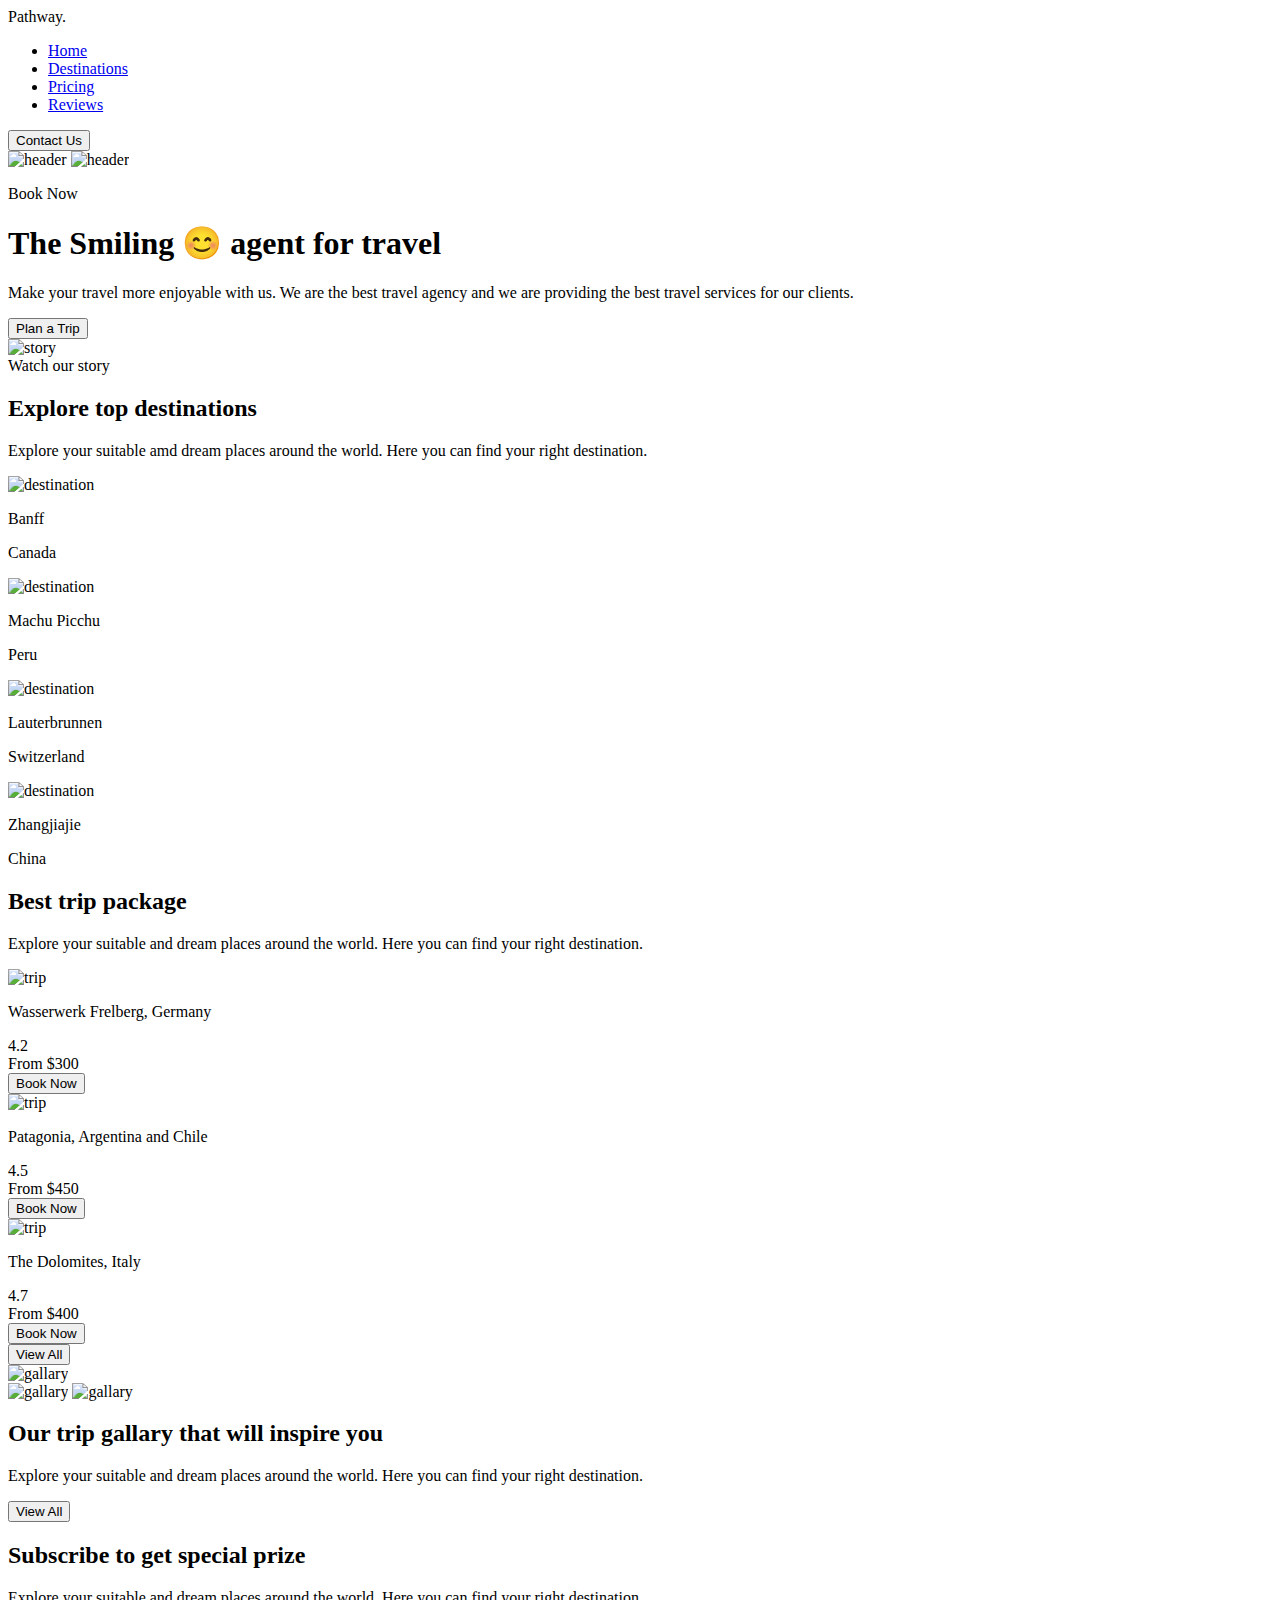
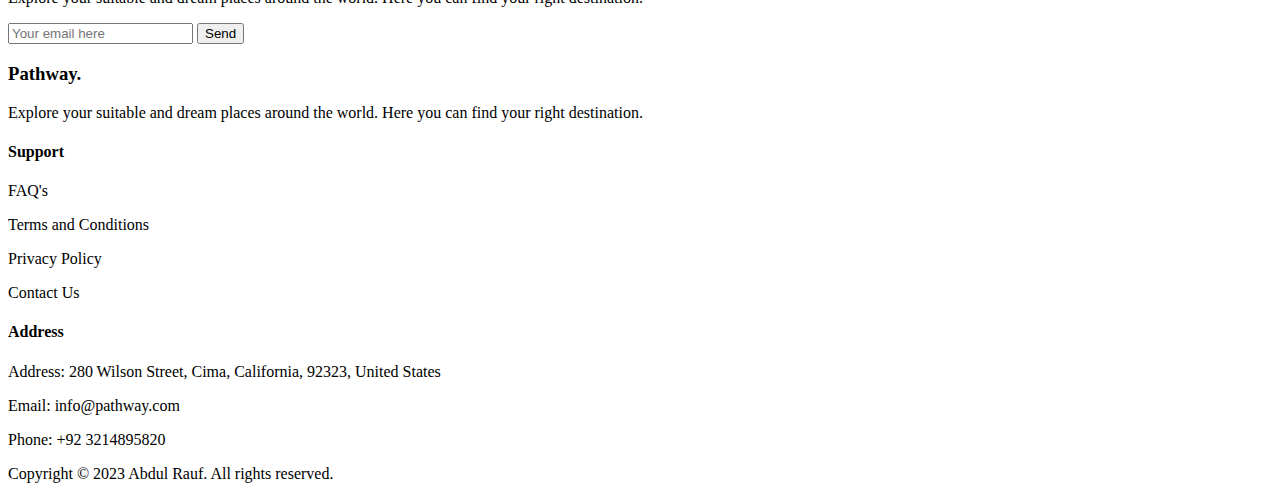
==== Level 1/Task 1/task1.html @ 67dc72e0 "Update task1.html" ====
<!DOCTYPE html>
<html lang="en">
  <head>
    <meta charset="UTF-8" />
    <meta name="viewport" content="width=device-width, initial-scale=1.0" />
    <link
      href="https://cdn.jsdelivr.net/npm/remixicon@3.4.0/fonts/remixicon.css"
      rel="stylesheet"
    />
    
    <link rel="stylesheet" href="task1styles.css" />
    <title>Landing Page by Abdul Rauf | Pathway</title>
  </head>
  <body>
    <nav>
      <div class="nav_logo">Pathway<span>.</span></div>
      <ul class="nav_links">
        <li class="link"><a href="#">Home</a></li>
        <li class="link"><a href="#">Destinations</a></li>
        <li class="link"><a href="#">Pricing</a></li>
        <li class="link"><a href="#">Reviews</a></li>
      </ul>
      <button class="btn">Contact Us</button>
    </nav>
    <header>
      <div class="section_container header_container">
        <div class="header_image">
          <img src="assets/header-1.jpg" alt="header" />
          <img src="assets/header-2.jpg" alt="header" />
        </div>
        <div class="header_content">
          <div>
            <p class="sub_header">Book Now</p>
            <h1>The Smiling 😊 agent for travel</h1>
            <p class="section_subtitle">
              Make your travel more enjoyable with us. We are the best travel
              agency and we are providing the best travel services for our
              clients.
            </p>
            <div class="action_btns">
              <button class="btn">Plan a Trip</button>
              <div class="story"></div>
              <div class="video_image">
                <img src="assets/story.jpg" alt="story" />
                <span><i class="ri-play-fill"></i></span>
              </div>
              <span>Watch our story</span>
            </div>
          </div>
        </div>
      </div>
    </header>

    <section class="section_container destination_container">
      <div class="section_header">
        <div>
          <h2 class="section_title">Explore top destinations</h2>
          <p class="section_subtitle">
            Explore your suitable amd dream places around the world. Here you
            can find your right destination.
          </p>
        </div>
        <div class="destination_nav">
          <span><i class="ri-arrow-left-s-line"></i></span>
          <span><i class="ri-arrow-right-s-line"></i></span>
        </div>
      </div>
      <div class="destination_grid">
        <div class="destination_card">
          <img src="assets/destination-1.jpg" alt="destination" />
          <div class="destination__details">
            <p class="destination_title">Banff</p>
            <p class="destination_subtitle">Canada</p>
          </div>
        </div>
        <div class="destination_card">
          <img src="assets/destination-2.jpg" alt="destination" />
          <div class="destination__details">
            <p class="destination_title">Machu Picchu</p>
            <p class="destination_subtitle">Peru</p>
          </div>
        </div>
        <div class="destination_card">
          <img src="assets/destination-3.jpg" alt="destination" />
          <div class="destination__details">
            <p class="destination_title">Lauterbrunnen</p>
            <p class="destination_subtitle">Switzerland</p>
          </div>
        </div>
        <div class="destination_card">
          <img src="assets/destination-4.jpg" alt="destination" />
          <div class="destination__details">
            <p class="destination_title">Zhangjiajie</p>
            <p class="destination_subtitle">China</p>
          </div>
        </div>
      </div>
    </section>

    <section class="trip">
      <div class="section_container trip_container">
        <h2 class="section_title">Best trip package</h2>
        <p class="section_subtitle">
          Explore your suitable and dream places around the world. Here you can
          find your right destination.
        </p>
        <div class="trip_grid">
          <div class="trip_card">
            <img src="assets/trip-1.jpg" alt="trip" />
            <div class="trip_details">
              <p>Wasserwerk Frelberg, Germany</p>
              <div class="rating"><i class="ri-star-fill"></i> 4.2</div>
              <div class="booking_price">
                <div class="price"><span>From</span> $300</div>
                <button class="book_now">Book Now</button>
              </div>
            </div>
          </div>
          <div class="trip_card">
            <img src="assets/trip-2.jpg" alt="trip" />
            <div class="trip_details">
              <p>Patagonia, Argentina and Chile</p>
              <div class="rating"><i class="ri-star-fill"></i> 4.5</div>
              <div class="booking_price">
                <div class="price"><span>From</span> $450</div>
                <button class="book_now">Book Now</button>
              </div>
            </div>
          </div>
          <div class="trip_card">
            <img src="assets/trip-3.jpg" alt="trip" />
            <div class="trip_details">
              <p>The Dolomites, Italy</p>
              <div class="rating"><i class="ri-star-fill"></i> 4.7</div>
              <div class="booking_price">
                <div class="price"><span>From</span> $400</div>
                <button class="book_now">Book Now</button>
              </div>
            </div>
          </div>
        </div>
        <div class="view_all">
          <button class="btn">View All</button>
        </div>
      </div>
    </section>

    <section class="gallary">
      <div class="section_container gallary_container">
        <div class="image_gallary">
          <div class="gallary_col">
            <img src="assets/gallery-1.jpg" alt="gallary" />
          </div>
          <div class="gallary_col">
            <img src="assets/gallery-2.jpg" alt="gallary" />
            <img src="assets/gallery-3.jpg" alt="gallary" />
          </div>
        </div>
        <div class="gallary_content">
          <div>
            <h2 class="section_title">
              Our trip gallary that will inspire you
            </h2>
            <p class="section_subtitle">
              Explore your suitable and dream places around the world. Here you
              can find your right destination.
            </p>
            <button class="btn">View All</button>
          </div>
        </div>
      </div>
    </section>

    <section class="subscribe">
      <div class="section_container subscribe_container">
        <div class="subscribe_content">
          <h2 class="section_title">Subscribe to get special prize</h2>
          <p class="section_subtitle">
            Explore your suitable and dream places around the world. Here you
            can find your right destination.
          </p>
        </div>
        <div class="subscribe_form">
          <form>
            <input type="email" placeholder="Your email here" />
            <button class="btn" type="submit">Send</button>
          </form>
        </div>
      </div>
    </section>

    <footer class="footer">
      <div class="section_container footer_container">
        <div class="footer_col">
          <h3>Pathway<span>.</span></h3>
          <p>
            Explore your suitable and dream places around the world. Here you
            can find your right destination.
          </p>
        </div>
        <div class="footer_col">
          <h4>Support</h4>
          <p>FAQ's</p>
          <p>Terms and Conditions</p>
          <p>Privacy Policy</p>
          <p>Contact Us</p>
        </div>
        <div class="footer_col">
          <h4>Address</h4>
          <p>
            <span>Address:</span> 280 Wilson Street, Cima, California, 92323,
            United States
          </p>
          <p><span>Email:</span> info@pathway.com</p>
          <p><span>Phone:</span> +92 3214895820</p>
        </div>
      </div>
      <div class="footer_bar">
        Copyright © 2023 Abdul Rauf. All rights reserved.
      </div>
    </footer>
  </body>
</html>
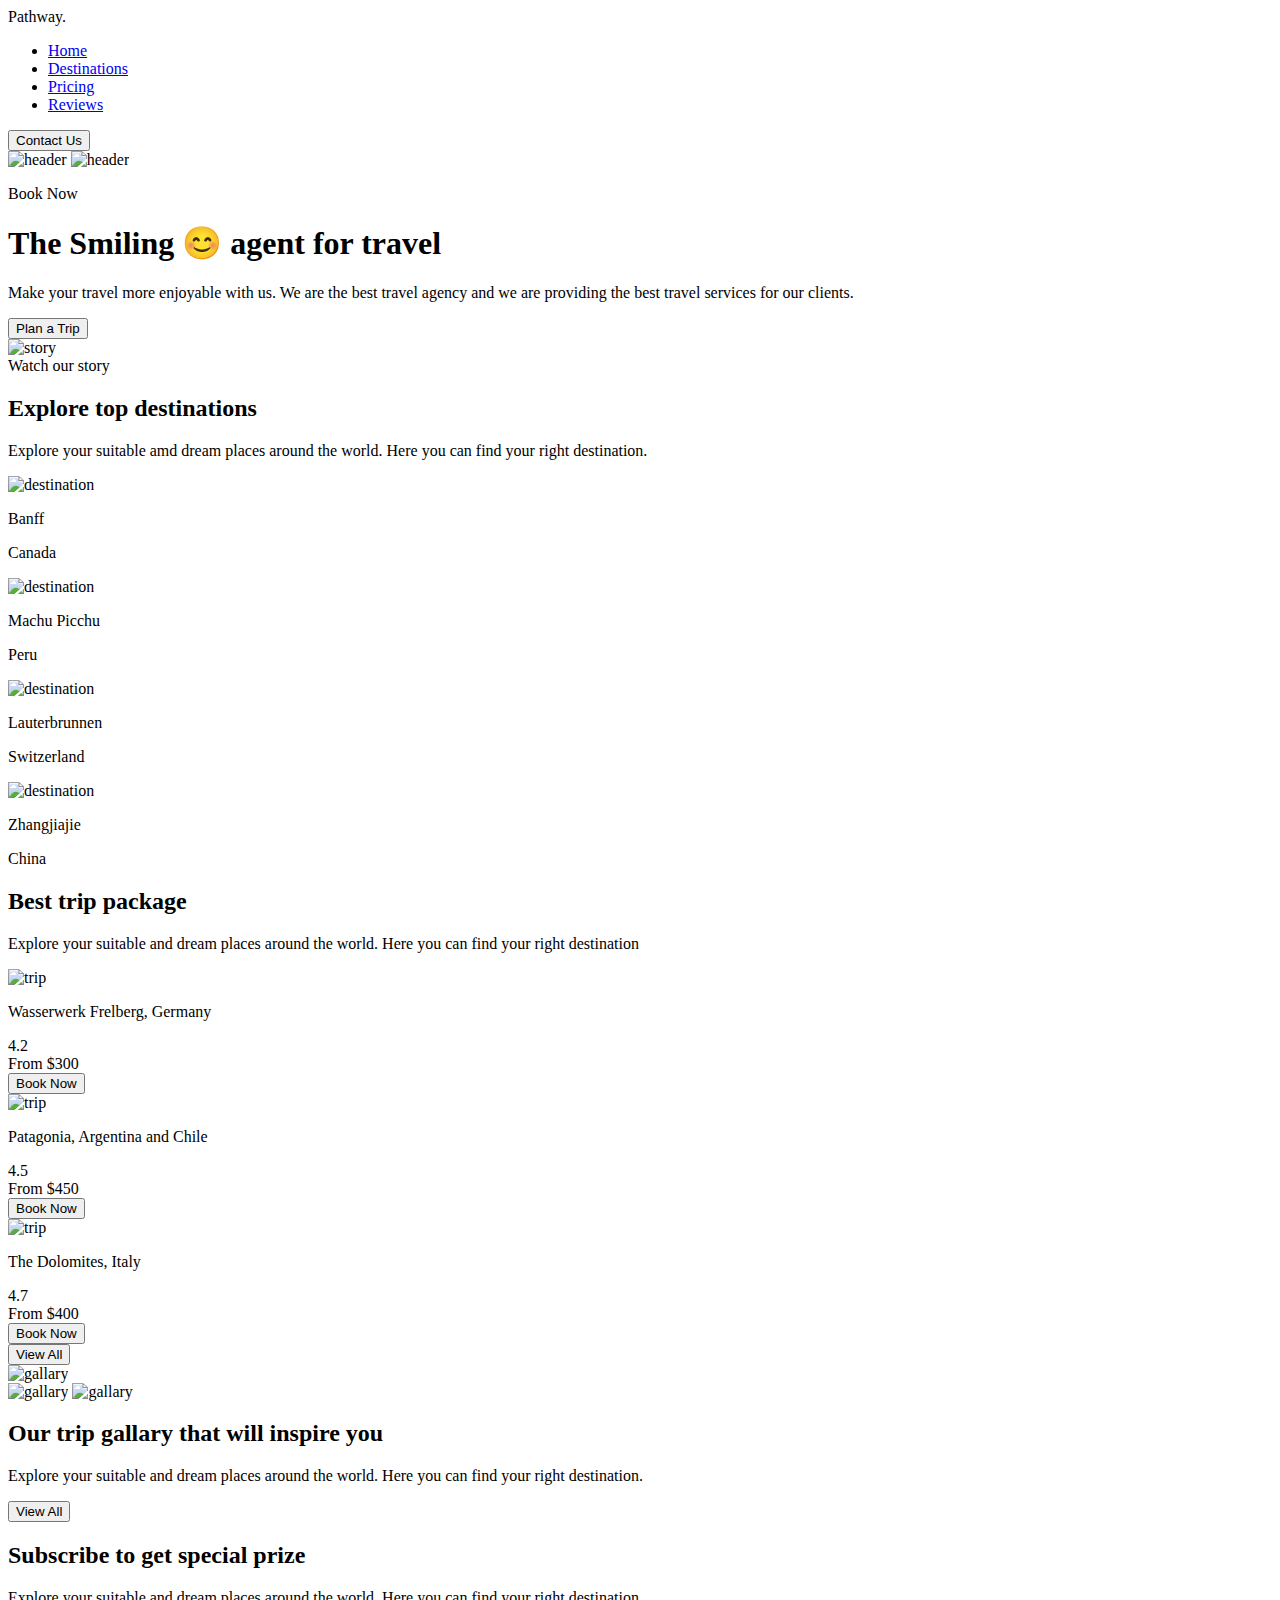
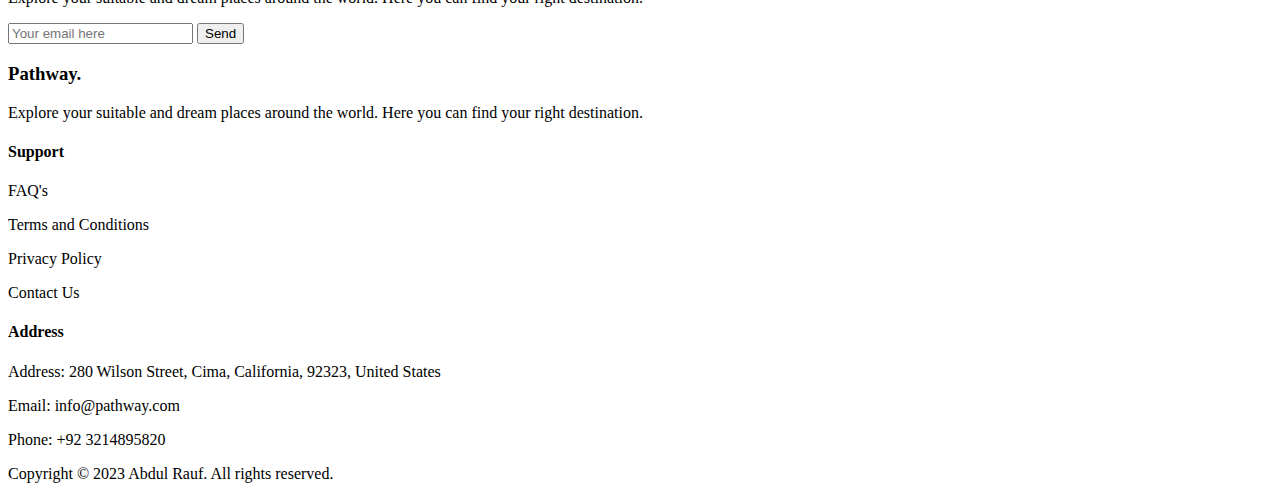
==== commit 4834c910: "Update task1.html" ====
--- a/Level 1/Task 1/task1.html
+++ b/Level 1/Task 1/task1.html
@@ -102,7 +102,7 @@
         <h2 class="section_title">Best trip package</h2>
         <p class="section_subtitle">
           Explore your suitable and dream places around the world. Here you can
-          find your right destination.
+          find your right destination
         </p>
         <div class="trip_grid">
           <div class="trip_card">
